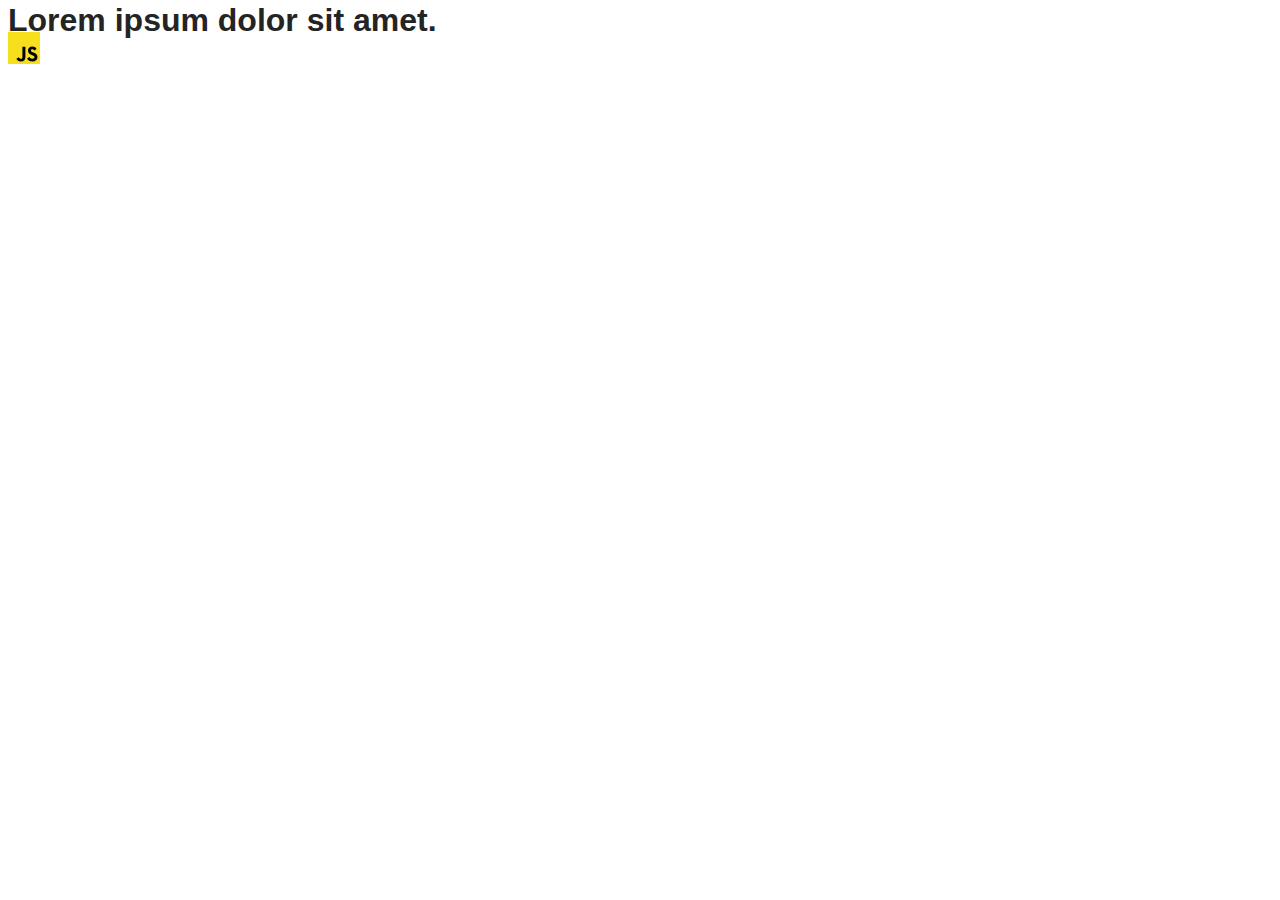
==== src/index.html @ 4f71b3ea "Initial commit" ====
<!DOCTYPE html>
<html lang="en">
  <head>
    <meta charset="UTF-8" />
    <link rel="icon" type="image/svg+xml" href="/favicon.svg" />
    <meta name="viewport" content="width=device-width, initial-scale=1.0" />
    <title>Vanilla App Template</title>
    <link rel="stylesheet" href="./css/styles.css" />
  </head>
  <body>
    <load ="partials/header.html" />

    <section>
      <h1>Lorem ipsum dolor sit amet.</h1>
      <!-- Path to images as from index.html file -->
      <img src="./img/javascript.svg" alt="" />
    </section>

    <!-- Loads the specified .html file -->
    <load ="partials/vite-promo.html" />

    <script type="module" src="./main.js"></script>
  </body>
</html>
---- src/css/styles.css ----
/**
  |============================
  | include css partials with
  | default @import url()
  |============================
*/
@import url('./reset.css');
@import url('./vite-promo.css');
@import url('./header.css');

:root {
  font-family: Inter, Avenir, Helvetica, Arial, sans-serif;
  font-size: 16px;
  line-height: 24px;
  font-weight: 400;

  color: #242424;
  background-color: rgba(255, 255, 255, 0.87);

  font-synthesis: none;
  text-rendering: optimizeLegibility;
  -webkit-font-smoothing: antialiased;
  -moz-osx-font-smoothing: grayscale;
  -webkit-text-size-adjust: 100%;
}
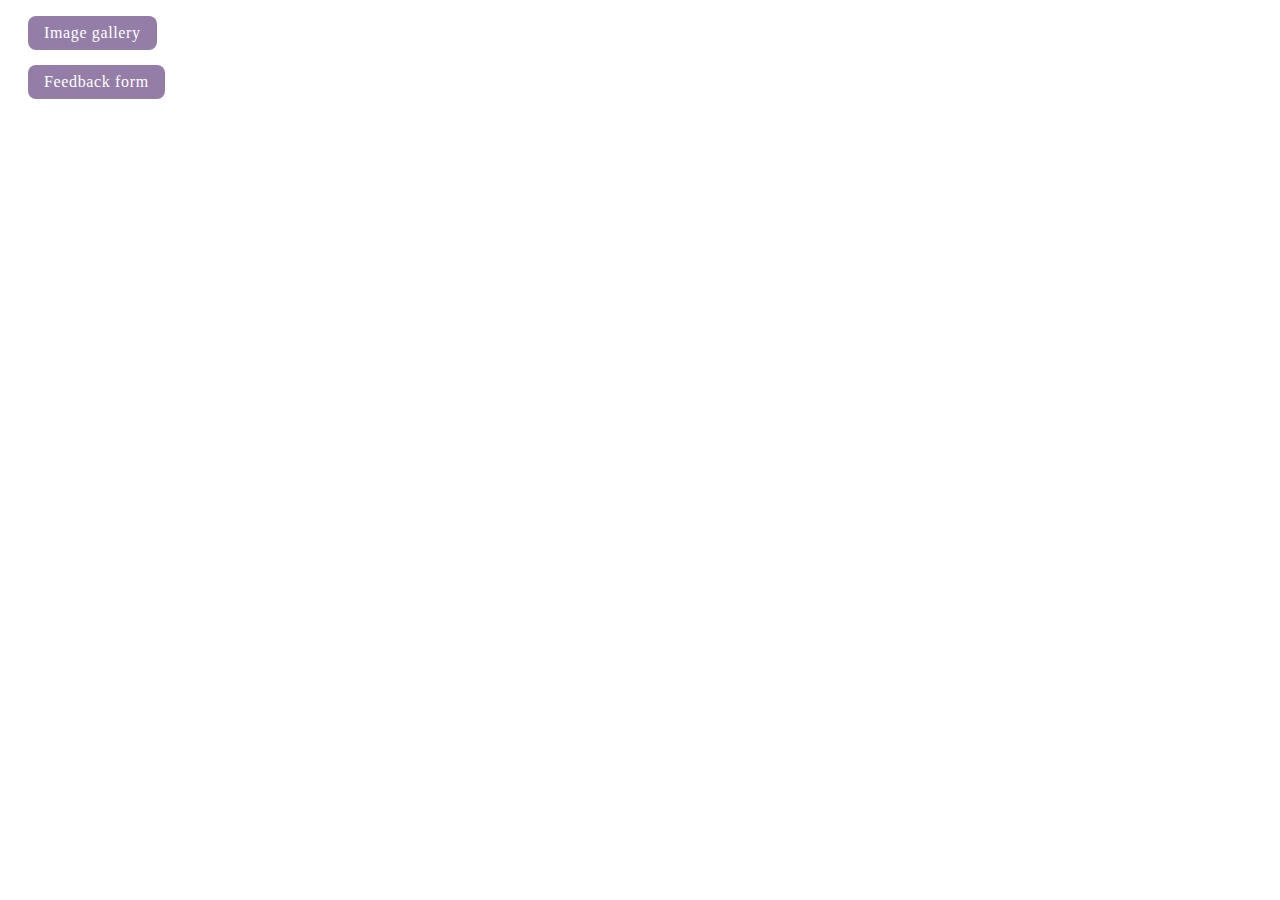
==== commit 299b4d2c: "goit-js-hw-09-2" ====
--- a/src/index.html
+++ b/src/index.html
@@ -2,23 +2,14 @@
 <html lang="en">
   <head>
     <meta charset="UTF-8" />
-    <link rel="icon" type="image/svg+xml" href="/favicon.svg" />
     <meta name="viewport" content="width=device-width, initial-scale=1.0" />
-    <title>Vanilla App Template</title>
+    <title>goit-js-hw-08</title>
     <link rel="stylesheet" href="./css/styles.css" />
   </head>
-  <body>
-    <load ="partials/header.html" />
-
-    <section>
-      <h1>Lorem ipsum dolor sit amet.</h1>
-      <!-- Path to images as from index.html file -->
-      <img src="./img/javascript.svg" alt="" />
-    </section>
-
-    <!-- Loads the specified .html file -->
-    <load ="partials/vite-promo.html" />
-
-    <script type="module" src="./main.js"></script>
+  <body class="home-page">
+    <ul>
+      <li><a class="task" href="1-gallery.html">Image gallery</a></li>
+      <li><a class="task" href="2-form.html">Feedback form</a></li>
+    </ul>
   </body>
 </html>
--- a/src/css/styles.css
+++ b/src/css/styles.css
@@ -1,25 +1,133 @@
-/**
-  |============================
-  | include css partials with
-  | default @import url()
-  |============================
-*/
-@import url('./reset.css');
-@import url('./vite-promo.css');
-@import url('./header.css');
+.task {
+  display: inline-block;
+  border-radius: 8px;
+  background: #947ea8;
+  color: #FFF;
+  text-decoration: none;
+  font-size: 16px;
+  font-weight: 500;
+  letter-spacing: 0.04em;
+  transition: background-color 250ms cubic-bezier(0.4, 0, 0.2, 1);
+  padding: 8px 16px;
+  margin-bottom: 15px;
+}
 
-:root {
-  font-family: Inter, Avenir, Helvetica, Arial, sans-serif;
+.task:hover {
+  background-color: #701cb4;
+}
+
+
+.home-page {
+  max-width: 1440px;
+  padding-left: 20px;
+}
+
+.gallery-page {
+  max-width: 1400px;
+  margin-left: auto;
+  margin-right: auto;
+}
+
+ul {
+  list-style-type: none;
+  padding-left: 0;
+}
+
+
+.gallery {
+  display: flex;
+  flex-wrap: wrap;
+  gap: 24px;
+}
+
+.gallery-item {
+  flex-basis: calc((100% - 48px) / 3);
+  transition: transform .3s;
+}
+
+.gallery-item:hover,
+.gallery-item:focus {
+  transform: scale(1.07);
+}
+
+.gallery-image {
+  max-width: 100%;
+  display: block;
+  height: auto;
+}
+
+.form-page {
+  font-family: Montserrat;
+}
+
+.feedback-form {
+  display: flex;
+  flex-direction: column;
+  padding: 12px;
+  background-color: #fff;
+  border-radius: 4px;
+}
+
+.feedback-form label {
+  display: flex;
+  flex-direction: column;
+  gap: 8px;
+}
+
+.feedback-form input {
+  width: 360px;
+  border-radius: 4px;
+  border: 1px solid #808080;
+  margin-bottom: 8px;
+  outline: transparent;
+}
+
+.feedback-form input:focus {
+  border-color: #000000;
+}
+
+.feedback-form textarea {
+  width: 360px;
+  height: 80px;
+  border-radius: 4px;
+  border: 1px solid #808080;
+  outline: transparent;
+  margin-bottom: 16px;
+
+  resize: none;
+}
+
+.feedback-form textarea:focus {
+  border-color: #000000;
+}
+
+.feedback-form button {
+  display: inline-block;
+  width: 95px;
+  height: 40px;
+  border-radius: 8px;
+  border: none;
+  background-color: #947ea8;
+  color: #FFF;
+
   font-size: 16px;
-  line-height: 24px;
-  font-weight: 400;
+  font-weight: 500;
+  line-height: 1.5;
+  letter-spacing: 0.03em;
 
-  color: #242424;
-  background-color: rgba(255, 255, 255, 0.87);
+  transition: background-color 250ms cubic-bezier(0.4, 0, 0.2, 1);
 
-  font-synthesis: none;
-  text-rendering: optimizeLegibility;
-  -webkit-font-smoothing: antialiased;
-  -moz-osx-font-smoothing: grayscale;
-  -webkit-text-size-adjust: 100%;
+  padding: 8px 12px;
+  font: inherit;
+  cursor: pointer;
 }
+
+.feedback-form button:hover {
+  background-color: #701cb4;
+}
+
+input,
+textarea {
+  padding: 8px;
+  font: inherit;
+}